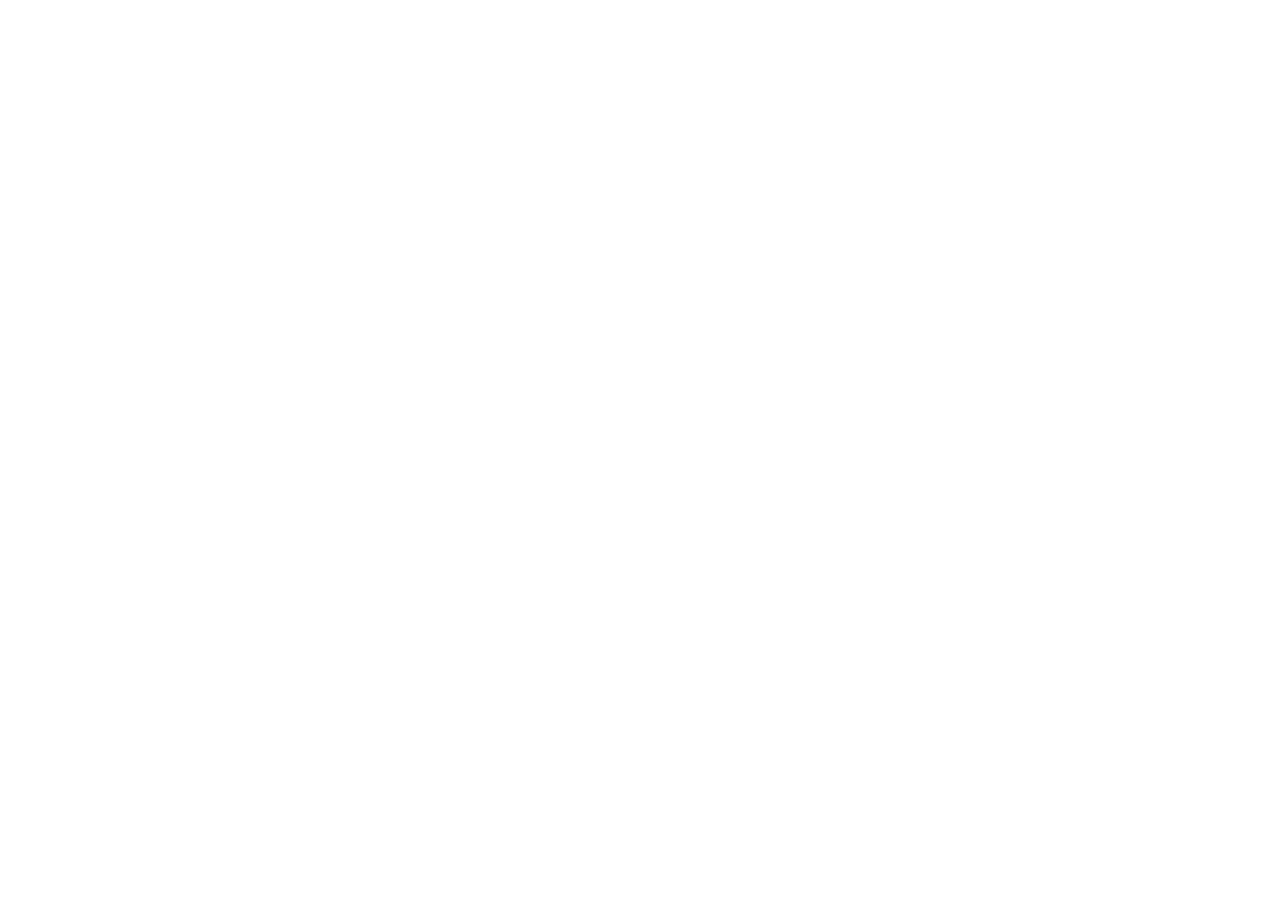
==== index.html @ e9c79975 "Merge pull request #14 from hello-world-OHNO/feature/kadai4" ====
<!DOCTYPE html>
<html lang="ja">

<head>
  <link rel="stylesheet" type="text/CSS" href="./CSS/style.css">
  <meta name="viewport" content="width=device-width, initial-scale=1" />
  <title>
    課題４
  </title>
</head>

<body>


  <script src="js/index.js"></script>

</body>


</html>
---- CSS/style.css ----
/* bodyリセット用 */
.reset {
  margin: 0px;
  padding: 0px;
}

@media screen and (min-width: 1000px) {

  /* ヘッダーの大枠 */
  .top {
    max-width: 960px;
    display: flex;
    justify-content: space-between;
    align-items: center;
    height: 270px;
    margin: 0 auto;
    padding: 0 4%;
  }

  /* ヘッダー右側リンク */
  .link {
    font-size: 14.4px;
    list-style: none;
    display: flex;
    gap: 30px;
  }

  .link__list {
    align-items: center;
    color: #24292e;
    text-decoration: none;
  }

  /* インスタのアイコン */
  .thumbnail {
    width: 20px;
    height: 20px;
    align-items: center;
  }

  /* 大画像 */
  .top__img {
    width: 100%;
    height: 420px;
    object-fit: cover;
    margin-bottom: 80px;
  }

  /* 中段”About”部分 */
  .description {
    max-width: 960px;
    margin: 0 auto 130px;
  }

  .description__tittle {
    font-weight: bold;
    font-size: 24px;
    text-align: center;
  }

  .description__name {
    width: 100%;
    margin-bottom: 30px;
    font-size: 14px;
  }

  .description__list {
    width: 100%;
    list-style: none;
    font-size: 14px;
  }

  .description__profile {
    width: 100%;
    margin-top: 30px;
    font-size: 14px;
  }

  /* 中段下Work部分 */
  .container {
    max-width: 960px;
    margin: 0 auto 130px;
  }

  .container__tittle {
    font-weight: bold;
    font-size: 24px;
    text-align: center;
    margin-bottom: 65px;
  }

  .container__img {
    list-style: none;
    display: flex;
    justify-content: space-between;
    flex-wrap: wrap;
    gap: 24px;
    padding: 0px 47.5px;
  }

  .container__img__li {
    max-width: 31%;
  }

  .container__img__sec {
    max-width: 100%;
  }


  /* 中段下News部分 */
  .wrapper {
    max-width: 960px;
    margin: 0 auto 130px;
  }

  .wrapper__tittle {
    margin: 0px 0px 65px;
    font-weight: bold;
    font-size: 24px;
    text-align: center;
  }

  .wrapper__list {
    display: flex;
    border-bottom: solid 1px #c8c8c8;
    font-size: 14.4px
  }

  .wrapper__dt {
    width: 20%;
    padding: 15px;
  }

  .wrapper__dd {
    width: 100%;
    padding: 15px;
  }

  /* 下段contact部分 */
  .foot {
    max-width: 960px;
    margin: 0 auto 130px;
  }

  .foot__tittle {
    margin: 0px 0px 65px;
    font-weight: bold;
    font-size: 24px;
    text-align: center;
  }

  .foot__list {
    display: flex;
    margin-bottom: 10px;
    font-size: 14.4px;
  }

  .foot__dt {
    width: 15%;
  }

  .foot__dd {
    width: 100%;
    border: solid 1px #c8c8c8;
    padding: 10px;
  }

  .foot__dd__input {
    width: 100%;
    height: 100%;
    border: none;
    outline: none;
  }

  .foot__dd__input__text {
    width: 100%;
    height: 100%;
    border: none;
    outline: none;
  }

  .foot__list__bottom {
    display: flex;
    margin-bottom: 10px;
    font-size: 14.4px;
    height: 160px;
  }

  .button {
    text-align: center;
  }

  .foot__button {
    margin-top: 30px;
    width: 200px;
    background-color: #24292e;
    color: #fff;
    padding: 15px 0;
    border: solid 1px #24292e;
  }

  .foot__button:hover {
    background: #fff;
    color: #24292e;
  }

  #footer {
    background-color: #24292e;
    color: #fff;
    font-size: 0.5rem;
    padding: 10px 20px;
    text-align: center;
  }
}

@media screen and (min-width: 601px) and (max-width: 999px) {

  /* ヘッダーの大枠 */
  .top {
    max-width: 960px;
    display: flex;
    justify-content: space-between;
    align-items: center;
    height: 270px;
    margin: 0 auto;
    padding: 0 4%;
  }

  /* ヘッダー右側リンク */
  .link {
    font-size: 14.4px;
    list-style: none;
    display: flex;
    gap: 30px;
  }

  .link__list {
    align-items: center;
    color: #24292e;
    text-decoration: none;
  }

  /* インスタのアイコン */
  .thumbnail {
    width: 20px;
    height: 20px;
    align-items: center;
  }

  /* 大画像 */
  .top__img {
    width: 100%;
    height: 420px;
    object-fit: cover;
    margin-bottom: 80px;
  }

  /* 中段”About”部分 */
  .description {
    max-width: 960px;
    margin: 0 auto 130px;
    padding: 0 4%;
  }

  .description__tittle {
    font-weight: bold;
    font-size: 24px;
    text-align: center;
  }

  .description__name {
    width: 100%;
    margin-bottom: 30px;
    font-size: 14px;
  }

  .description__list {
    width: 100%;
    list-style: none;
    font-size: 14px;
  }

  .description__profile {
    width: 100%;
    margin-top: 30px;
    font-size: 14px;
  }

  /* 中段下Work部分 */
  .container {
    max-width: 960px;
    margin: 0 auto 130px;

  }

  .container__tittle {
    font-weight: bold;
    font-size: 24px;
    text-align: center;
    margin-bottom: 65px;
  }

  .container__img {
    list-style: none;
    display: flex;
    justify-content: space-between;
    flex-wrap: wrap;
    gap: 24px;
    padding: 0px 47.5px;
  }

  .container__img__li {
    max-width: 31%;
  }

  .container__img__sec {
    max-width: 100%;
  }


  /* 中段下News部分 */
  .wrapper {
    max-width: 960px;
    margin: 0 auto 130px;
    padding: 0 4%;
  }

  .wrapper__tittle {
    margin: 0px 0px 65px;
    font-weight: bold;
    font-size: 24px;
    text-align: center;
  }

  .wrapper__list {
    display: flex;
    border-bottom: solid 1px #c8c8c8;
    font-size: 14.4px
  }

  .wrapper__dt {
    width: 20%;
    padding: 15px;
  }

  .wrapper__dd {
    width: 100%;
    padding: 15px;
  }

  /* 下段contact部分 */
  .foot {
    max-width: 960px;
    margin: 0 auto 130px;
    padding: 0 4%;
  }

  .foot__tittle {
    margin: 0px 0px 65px;
    font-weight: bold;
    font-size: 24px;
    text-align: center;
  }

  .foot__list {
    display: flex;
    margin-bottom: 10px;
    font-size: 14.4px;
  }

  .foot__dt {
    width: 15%;
  }

  .foot__dd {
    width: 100%;
    border: solid 1px #c8c8c8;
    padding: 10px;
  }

  .foot__dd__input {
    width: 100%;
    height: 100%;
    border: none;
    outline: none;
  }

  .foot__dd__input__text {
    width: 100%;
    height: 100%;
    border: none;
    outline: none;
  }

  .foot__list__bottom {
    display: flex;
    margin-bottom: 10px;
    font-size: 14.4px;
    height: 160px;
  }

  .button {
    text-align: center;
  }

  .foot__button {
    margin-top: 30px;
    width: 200px;
    background-color: #24292e;
    color: #fff;
    padding: 15px 0;
    border: solid 1px #24292e;
  }

  #footer {
    background-color: #24292e;
    color: #fff;
    font-size: 0.5rem;
    padding: 10px 20px;
    text-align: center;
  }

}

@media screen and (max-width: 600px) {

  /* ヘッダーの大枠 */
  .top {
    height: auto;
    margin: 0 auto;
    padding: 0 4%;
    align-items: center;
  }

  .top__title {
    margin-top: 20px;
    text-align: center;
  }

  /* ヘッダー右側リンク */
  .link {
    padding: 0%;
    font-size: 12.8px;
    list-style: none;
    gap: 12.8px;
    display: flex;
    justify-content: center;
  }

  .link__list {
    color: #24292e;
    text-decoration: none;
  }

  /* インスタのアイコン */
  .thumbnail {
    width: 20px;
    height: 20px;
    align-items: center;
  }

  /* 大画像 */
  .top__img {
    width: 100%;
    height: 420px;
    object-fit: cover;
    margin-bottom: 80px;
  }

  /* 中段”About”部分 */
  .description {
    max-width: 960px;
    margin: 0 auto 80px;
    padding: 0 4%;
  }

  .description__tittle {
    font-weight: bold;
    font-size: 24px;
    text-align: center;
  }

  .description__name {
    width: 100%;
    margin-bottom: 30px;
    font-size: 14px;
  }

  .description__list {
    width: 100%;
    list-style: none;
    font-size: 14px;
  }

  .description__profile {
    width: 100%;
    margin-top: 30px;
    font-size: 14px;
  }

  /* 中段下Work部分 */
  .container {
    max-width: 960px;
    margin: 0 auto 80px;

  }

  .container__tittle {
    font-weight: bold;
    font-size: 24px;
    text-align: center;
    margin-bottom: 40px;
  }

  .container__img {
    list-style: none;
    justify-content: space-between;
    flex-wrap: wrap;
    gap: 50px;
    padding: 0px 15px;
  }

  .container__img__li {
    max-width: 100%;
    margin-bottom: 23px;
  }

  .container__img__sec {
    max-width: 100%;
  }


  /* 中段下News部分 */
  .wrapper {
    box-sizing: border-box;
    width: 100%;
    margin: 0 auto 70px;
    padding: 0 4%;
  }

  .wrapper__tittle {
    margin: 0px 0px 40px;
    font-weight: bold;
    font-size: 24px;
    text-align: center;
  }

  .wrapper__list {
    display: flex;
    flex-direction: column;
    border-bottom: solid 1px #c8c8c8;
    font-size: 14.4px
  }

  .wrapper__dt {
    width: 100%;
    margin-top: 15px;
  }

  .wrapper__dd {
    width: 100%;
    margin: 0%;
    margin-top: 6px;
    margin-bottom: 15px;
  }

  /* 下段contact部分 */
  .foot {
    box-sizing: border-box;
    width: 100%;
    margin: 0 auto 130px;
    padding: 0 4%;
  }

  .foot__tittle {
    margin: 0px 0px 40px;
    font-weight: bold;
    font-size: 24px;
    text-align: center;
  }

  .foot__list {
    margin-bottom: 10px;
    font-size: 14.4px;
  }

  .foot__dt {
    width: 15%;
  }

  .foot__dd {
    width: 100%;
    border: solid 1px #c8c8c8;
    padding: 10px;
    margin: 0%;
    box-sizing: border-box;
  }

  .foot__dd__input {
    width: 100%;
    height: 100%;
    border: none;
    outline: none;
  }

  .foot__dd__input__text {
    width: 100%;
    height: 160px;
    border: none;
    outline: none;
  }

  .foot__list__bottom {
    margin-bottom: 10px;
    font-size: 14.4px;
    height: 160px;
  }

  .button {
    text-align: center;
  }

  .foot__button {
    margin-top: 80px;
    width: 200px;
    background-color: #24292e;
    color: #fff;
    padding: 15px 0;
    border: solid 1px #24292e;
  }

  #footer {
    background-color: #24292e;
    color: #fff;
    font-size: 0.5rem;
    padding: 10px 20px;
    text-align: center;
  }


}
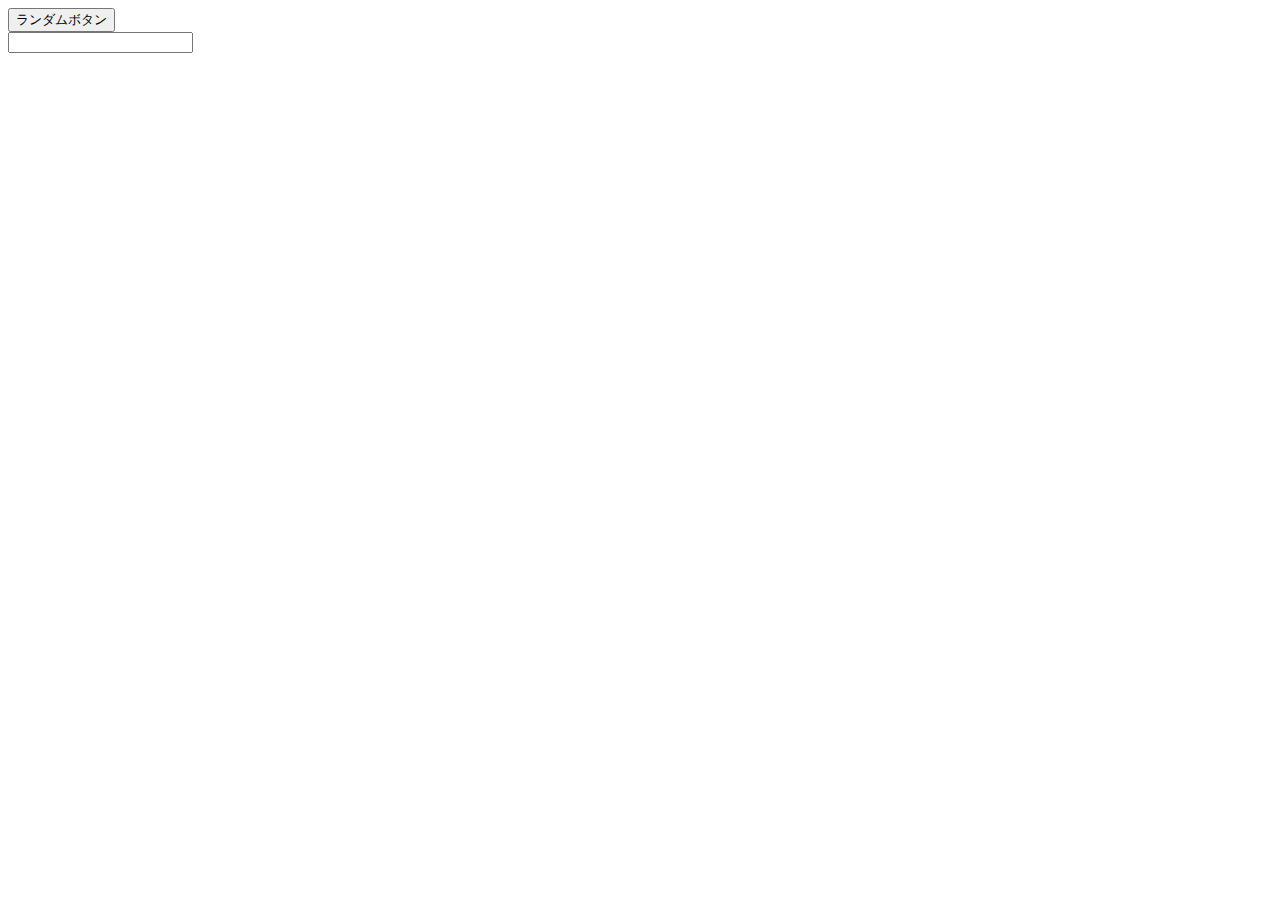
==== commit 04c21a4c: "Merge pull request #15 from hello-world-OHNO/feature/kadai5" ====
--- a/index.html
+++ b/index.html
@@ -5,12 +5,17 @@
   <link rel="stylesheet" type="text/CSS" href="./CSS/style.css">
   <meta name="viewport" content="width=device-width, initial-scale=1" />
   <title>
-    課題４
+    課題5
   </title>
 </head>
 
 <body>
-
+  <div>
+    <button id="button__random">ランダムボタン</button>
+  </div>
+  <div>
+    <input type="text" id="text1" name="都道府県">
+  </div>
 
   <script src="js/index.js"></script>
 
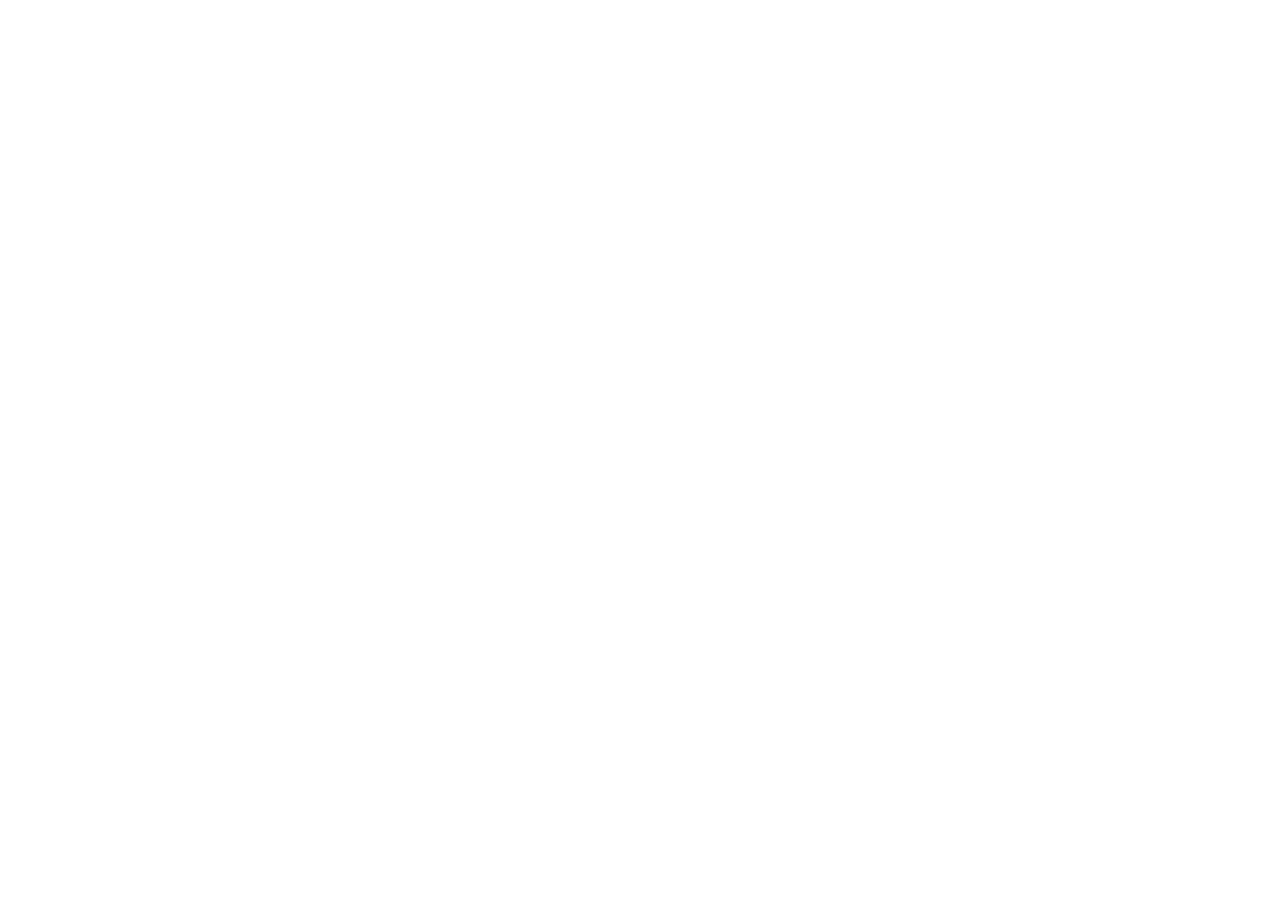
==== commit 3a7544bd: "課題６修了" ====
--- a/index.html
+++ b/index.html
@@ -2,20 +2,13 @@
 <html lang="ja">
 
 <head>
-  <link rel="stylesheet" type="text/CSS" href="./CSS/style.css">
   <meta name="viewport" content="width=device-width, initial-scale=1" />
   <title>
-    課題5
+    課題6
   </title>
 </head>
 
 <body>
-  <div>
-    <button id="button__random">ランダムボタン</button>
-  </div>
-  <div>
-    <input type="text" id="text1" name="都道府県">
-  </div>
 
   <script src="js/index.js"></script>
 
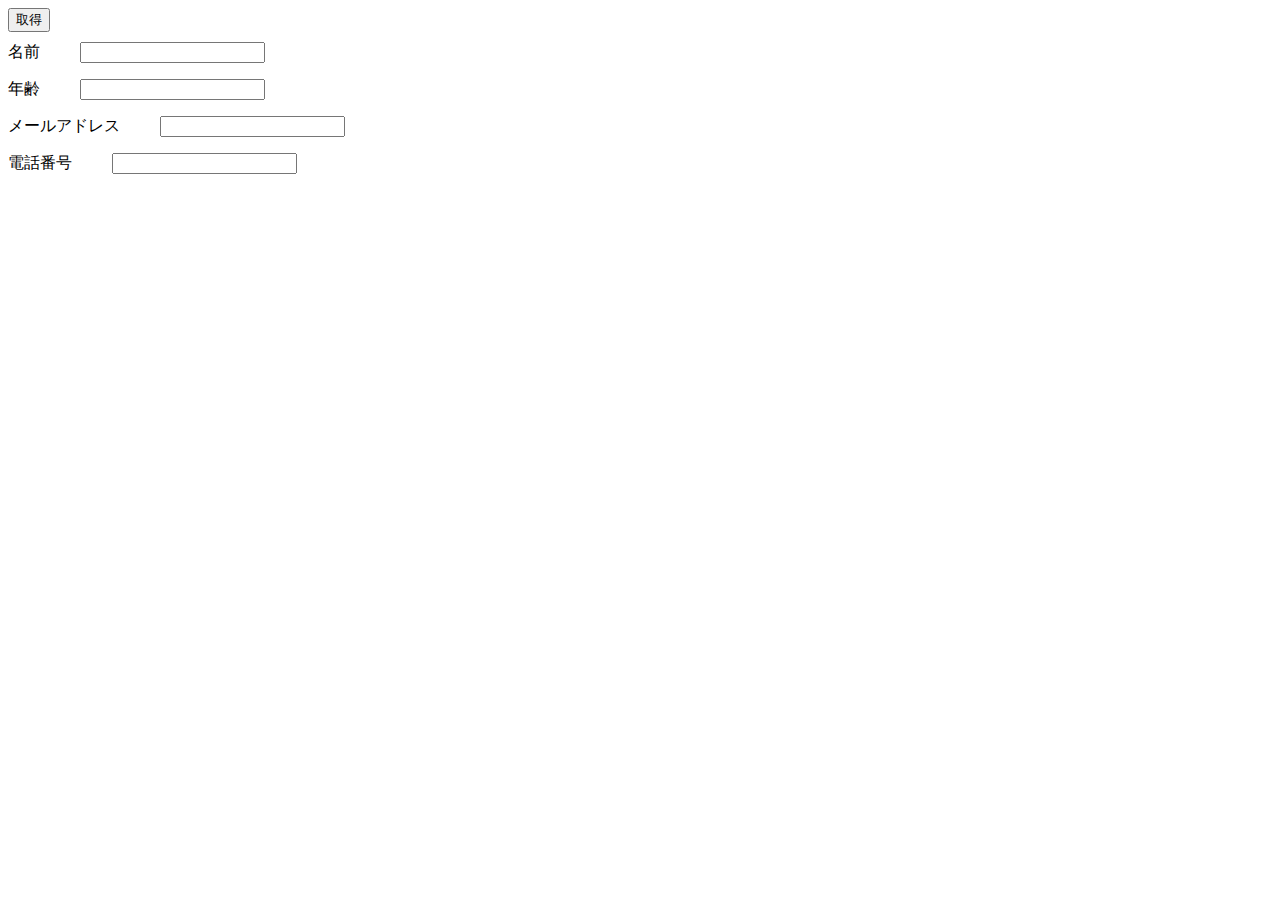
==== commit b4a5793e: "課題７、８" ====
--- a/index.html
+++ b/index.html
@@ -2,15 +2,62 @@
 <html lang="ja">
 
 <head>
+  <link rel="stylesheet" type="text/CSS" href="./CSS/style2.css">
   <meta name="viewport" content="width=device-width, initial-scale=1" />
   <title>
-    課題6
+    課題7、8
   </title>
 </head>
 
 <body>
+  <div id="div1">
+    <table id="myTable"></table>
+    <thead>
+      <tr></tr>
+    </thead>
+    <tbody id="tableBody"></tbody>
+  </div>
+  <button id="btn">取得</button>
+
+  <div class="text__lists1">
+    <dt>名前</dt>
+    <dd>
+      <input type="text" id="name" name="your-name">
+    </dd>
+  </div>
+  <p id="error"></p>
+
+
+  <div class="text__lists1">
+    <dt>年齢</dt>
+    <dd>
+      <input type="text" id="age" name="your-age">
+    </dd>
+  </div>
+  <p id="error2"></p>
+
+
+  <div class="text__lists1">
+    <dt>メールアドレス</dt>
+    <dd>
+      <input type="text" id="mail" name="your-mail">
+    </dd>
+  </div>
+  <p id="error3"></p>
+
+
+  <div class="text__lists1">
+    <dt>電話番号</dt>
+    <dd>
+      <input type="text" id="tel" name="your-phonenumber">
+    </dd>
+  </div>
+  <p id="error4"></p>
+
+
 
   <script src="js/index.js"></script>
+
 
 </body>
 
--- a/CSS/style2.css
+++ b/CSS/style2.css
@@ -0,0 +1,4 @@
+.text__lists1 {
+  display: flex;
+  margin-top: 10px;
+}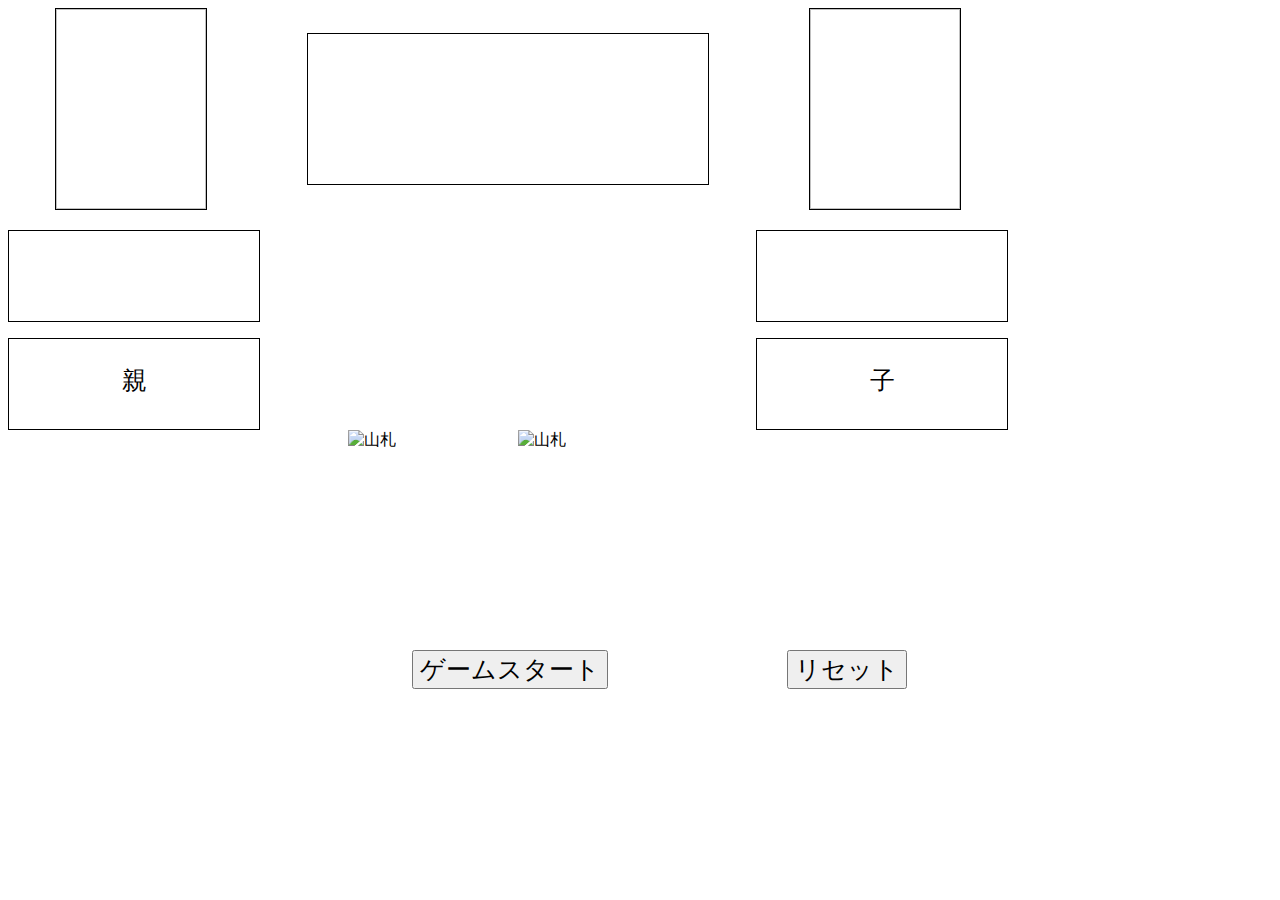
==== commit cf2c0199: "総合課題1" ====
--- a/index.html
+++ b/index.html
@@ -2,64 +2,59 @@
 <html lang="ja">
 
 <head>
-  <link rel="stylesheet" type="text/CSS" href="./CSS/style2.css">
+  <link rel="stylesheet" type="text/CSS" href="./CSS/style3.css">
   <meta name="viewport" content="width=device-width, initial-scale=1" />
   <title>
-    課題7、8
+    総合課題1
   </title>
 </head>
 
 <body>
-  <div id="div1">
-    <table id="myTable"></table>
-    <thead>
-      <tr></tr>
-    </thead>
-    <tbody id="tableBody"></tbody>
+  <div class="top">
+    <div class="top__cards1" id="cards1">
+      <img class="bottom__decks1__image" id="cards1__img">
+    </div>
+    <div class="top__result">
+      <p class="top__result__text" id="result__text"></p>
+    </div>
+    <div class="top__cards2">
+      <img class="bottom__decks1__image" id="cards2__img">
+    </div>
   </div>
-  <button id="btn">取得</button>
-
-  <div class="text__lists1">
-    <dt>名前</dt>
-    <dd>
-      <input type="text" id="name" name="your-name">
-    </dd>
+  <div class="middle">
+    <div class="middle__win1">
+      <p class="middle__dealer__text" id="won__text1"></p>
+    </div>
+    <div class="middle__win2">
+      <p class="middle__player__text" id="won__text2"></p>
+    </div>
+    <div class="middle__dealer">
+      <p class="middle__dealer__text">親</p>
+    </div>
+    <div class="middle__player">
+      <p class="middle__player__text">子</p>
+    </div>
   </div>
-  <p id="error"></p>
-
-
-  <div class="text__lists1">
-    <dt>年齢</dt>
-    <dd>
-      <input type="text" id="age" name="your-age">
-    </dd>
+  <div class="bottom">
+    <div class="bottom__decks1">
+      <img class="bottom__decks1__image" src="https://chicodeza.com/wordpress/wp-content/uploads/torannpu-illust54.png"
+        alt="山札">
+    </div>
+    <div class="bottom__decks2">
+      <img class="bottom__decks1__image" src="https://chicodeza.com/wordpress/wp-content/uploads/torannpu-illust54.png"
+        alt="山札">
+    </div>
   </div>
-  <p id="error2"></p>
-
-
-  <div class="text__lists1">
-    <dt>メールアドレス</dt>
-    <dd>
-      <input type="text" id="mail" name="your-mail">
-    </dd>
+  <div class="foot">
+    <div class="foot__start">
+      <button id="btn1" class="foot__start__btn">ゲームスタート</button>
+    </div>
+    <div class="foot__reset">
+      <button id="btn2" class="foot__reset__btn">リセット</button>
+    </div>
   </div>
-  <p id="error3"></p>
-
-
-  <div class="text__lists1">
-    <dt>電話番号</dt>
-    <dd>
-      <input type="text" id="tel" name="your-phonenumber">
-    </dd>
-  </div>
-  <p id="error4"></p>
-
-
 
   <script src="js/index.js"></script>
-
-
 </body>
 
-
 </html>--- a/CSS/style3.css
+++ b/CSS/style3.css
@@ -0,0 +1,147 @@
+/* ----------上部要素---------- */
+.top {
+  max-width: 1000px;
+  display: flex;
+  justify-content: center;
+  align-items: center;
+}
+
+/* トランプ表示箇所 */
+.top__cards1 {
+  height: 200px;
+  width: 150px;
+  border: solid 1px;
+}
+
+.top__cards2 {
+  height: 200px;
+  width: 150px;
+  border: solid 1px;
+}
+
+/* 勝敗結果表示 */
+.top__result {
+  height: 150px;
+  width: 400px;
+  border: solid 1px;
+  margin: 0 100px;
+}
+
+.top__result__text {
+  text-align: center;
+  font-weight: bold;
+  color: red;
+  font-size: 45px;
+}
+
+/* ----------中間要素---------- */
+.middle {
+  max-width: 1000px;
+  height: 200px;
+  margin-top: 20px;
+  position: relative;
+}
+
+/* 勝利数親/子 */
+.middle__win1 {
+  height: 90px;
+  width: 250px;
+  border: solid 1px;
+  position: absolute;
+  top: 0;
+  left: 0;
+}
+
+.middle__win2 {
+  height: 90px;
+  width: 250px;
+  border: solid 1px;
+  position: absolute;
+  top: 0;
+  right: 0;
+}
+
+/* 親/子 */
+.middle__dealer {
+  height: 90px;
+  width: 250px;
+  border: solid 1px;
+  position: absolute;
+  bottom: 0;
+  left: 0;
+}
+
+.middle__dealer__text {
+  text-align: center;
+  font-size: 25px;
+}
+
+.middle__player__text {
+  text-align: center;
+  font-size: 25px;
+}
+
+.middle__player {
+  height: 90px;
+  width: 250px;
+  border: solid 1px;
+  position: absolute;
+  bottom: 0;
+  right: 0;
+}
+
+/* ----------下部要素---------- */
+
+.bottom {
+  max-width: 1000px;
+  display: flex;
+  justify-content: center;
+  align-items: center;
+}
+
+.bottom__decks1 {
+  height: 200px;
+  width: 150px;
+}
+
+.bottom__decks2 {
+  height: 200px;
+  width: 150px;
+  margin-left: 20px;
+}
+
+.bottom__decks1__image {
+  object-fit: contain;
+  width: 100%;
+  height: 100%;
+}
+
+/* ----------最下層要素---------- */
+.foot {
+  max-width: 1000px;
+  display: flex;
+  justify-content: flex-end;
+  align-items: center;
+  margin-top: 20px;
+}
+
+.foot__start {
+  height: 90px;
+  width: 322px;
+  margin-right: 15px;
+  text-align: center;
+}
+
+.foot__start__btn {
+  font-size: 25px;
+}
+
+.foot__reset {
+  height: 90px;
+  width: 322px;
+  text-align: center;
+}
+
+.foot__reset__btn {
+  font-size: 25px;
+}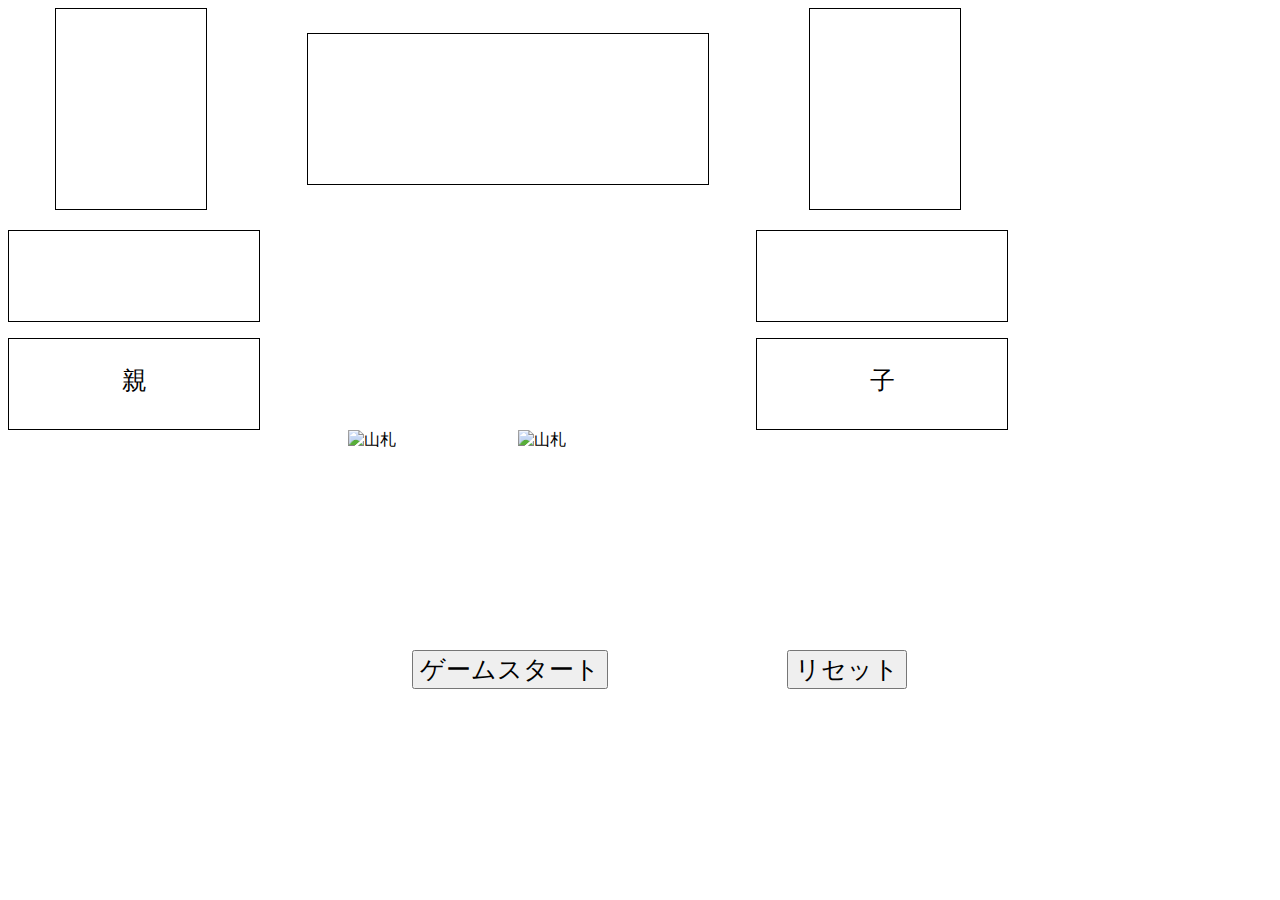
==== commit 85b57437: "総合課題1(再)" ====
--- a/index.html
+++ b/index.html
@@ -12,13 +12,11 @@
 <body>
   <div class="top">
     <div class="top__cards1" id="cards1">
-      <img class="bottom__decks1__image" id="cards1__img">
     </div>
     <div class="top__result">
       <p class="top__result__text" id="result__text"></p>
     </div>
-    <div class="top__cards2">
-      <img class="bottom__decks1__image" id="cards2__img">
+    <div class="top__cards2" id="cards2">
     </div>
   </div>
   <div class="middle">
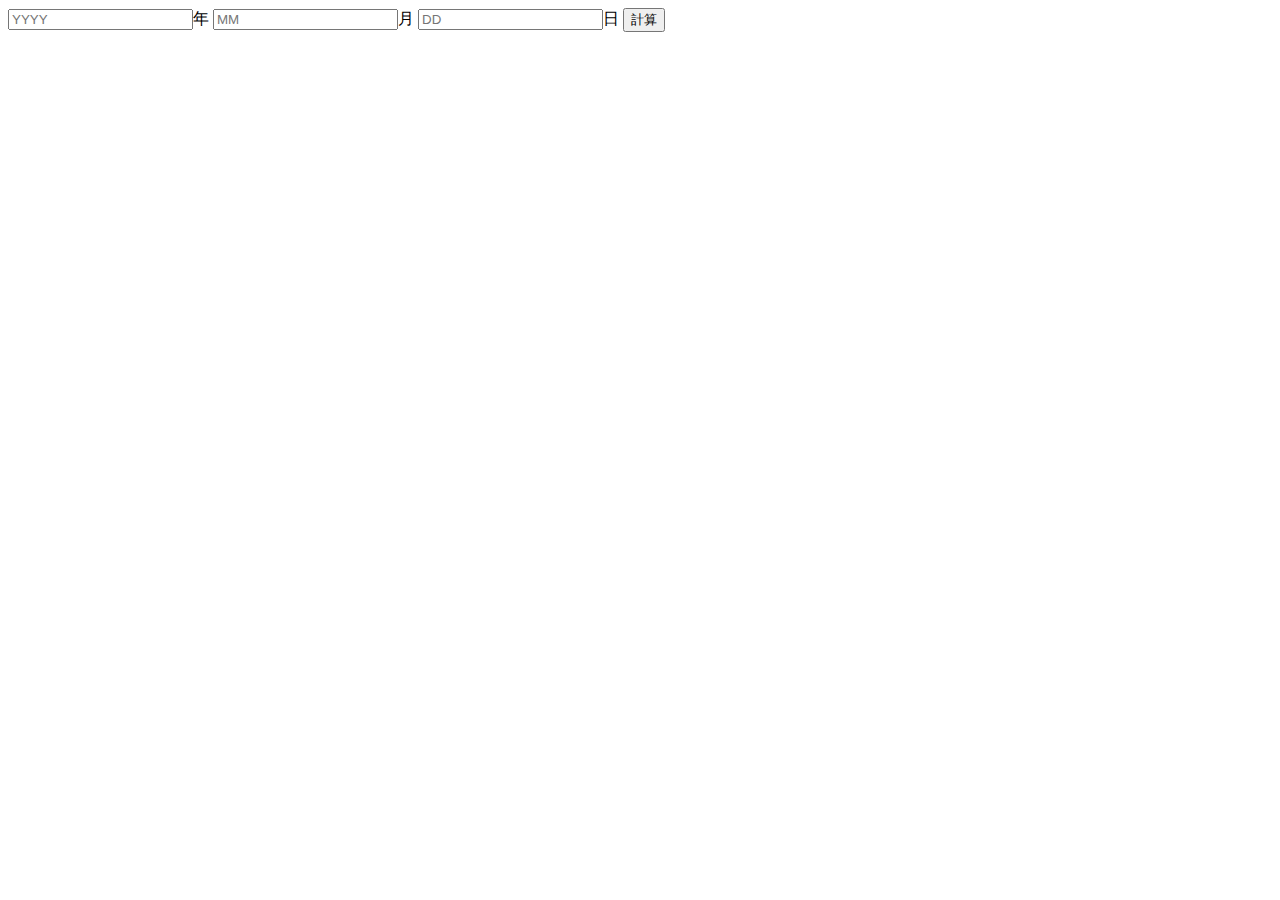
==== commit 9e74055d: "Dateオブジェクト" ====
--- a/index.html
+++ b/index.html
@@ -2,55 +2,23 @@
 <html lang="ja">
 
 <head>
-  <link rel="stylesheet" type="text/CSS" href="./CSS/style3.css">
   <meta name="viewport" content="width=device-width, initial-scale=1" />
   <title>
-    総合課題1
+    DATE
   </title>
 </head>
 
 <body>
-  <div class="top">
-    <div class="top__cards1" id="cards1">
-    </div>
-    <div class="top__result">
-      <p class="top__result__text" id="result__text"></p>
-    </div>
-    <div class="top__cards2" id="cards2">
-    </div>
-  </div>
-  <div class="middle">
-    <div class="middle__win1">
-      <p class="middle__dealer__text" id="won__text1"></p>
-    </div>
-    <div class="middle__win2">
-      <p class="middle__player__text" id="won__text2"></p>
-    </div>
-    <div class="middle__dealer">
-      <p class="middle__dealer__text">親</p>
-    </div>
-    <div class="middle__player">
-      <p class="middle__player__text">子</p>
-    </div>
-  </div>
-  <div class="bottom">
-    <div class="bottom__decks1">
-      <img class="bottom__decks1__image" src="https://chicodeza.com/wordpress/wp-content/uploads/torannpu-illust54.png"
-        alt="山札">
-    </div>
-    <div class="bottom__decks2">
-      <img class="bottom__decks1__image" src="https://chicodeza.com/wordpress/wp-content/uploads/torannpu-illust54.png"
-        alt="山札">
-    </div>
-  </div>
-  <div class="foot">
-    <div class="foot__start">
-      <button id="btn1" class="foot__start__btn">ゲームスタート</button>
-    </div>
-    <div class="foot__reset">
-      <button id="btn2" class="foot__reset__btn">リセット</button>
-    </div>
-  </div>
+
+  <input type="text" id="yearInput" placeholder="YYYY">年
+
+  <input type="text" id="monthInput" placeholder="MM">月
+
+  <input type="text" id="dayInput" placeholder="DD">日
+
+  <button onclick="showDay()">計算</button>
+
+  <div id="result"></div>
 
   <script src="js/index.js"></script>
 </body>
